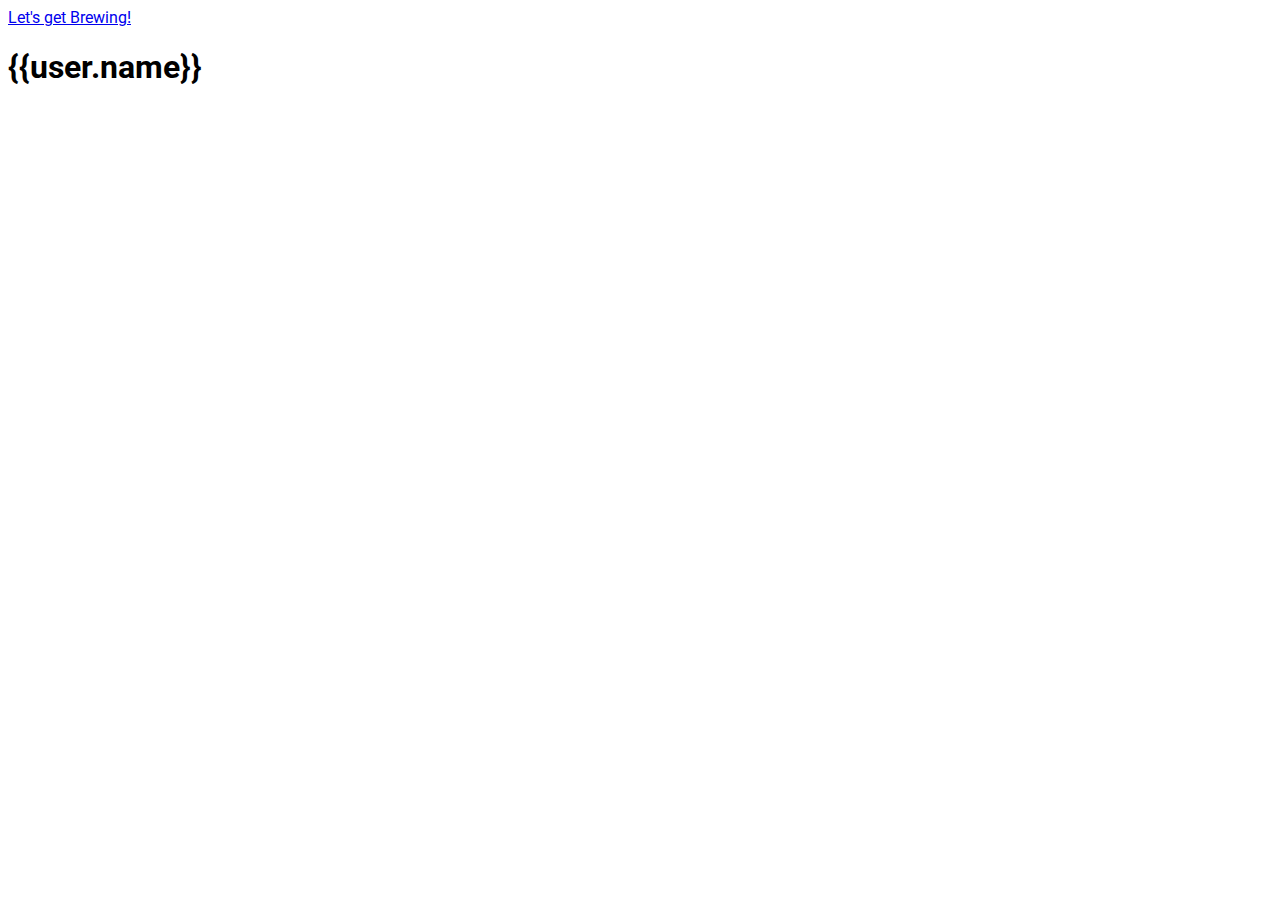
==== index.html @ b71c90e2 "Finally adding my project to github" ====
<!doctype html>
<html ng-app="myApp">
  <head>
    <meta name="viewport" content="width=device-width, initial-scale=1, user-scalable=no" >

    <!-- Don't think I need for app! -->
    <link href='http://fonts.googleapis.com/css?family=Roboto:400,100,700,400italic,500italic' rel='stylesheet' type='text/css'>


    <!-- <link rel="stylesheet" href="css/style.css"> -->
    
    <style>
      body {
        font-family: 'Roboto', sans-serif;
      }
      .toggle {
        position: relative;
        float: left;
        width: 100%;
      }  
        
       .toggle span {
          position: relative;
          float: left;
          width: 80%;
        }
        .toggle p {
          position: relative;
          float: right;
          width: 20%;
          max-width: 150px;
          background: #222;
          color: #fff;
          height: 25px;
          margin-top: 0;
        }
        .toggle p span {
            width: 49%;
            text-align: center;
            text-transform: uppercase;
            margin-top: 2px;
            z-index: 1;
        }
      a.slide {
        width: 49%;
        background: #ccc;
        height: 21px;
        top: 2px;
        position: absolute;
        left: 1%;
        transition: all 0.1s ease-in;
      }
        
      input[type=checkbox] {
        display: none;
      }
        
      input[type=checkbox]:checked ~ p a.slide {
        left: 50%;
        position: absolute;
        transition: all 0.1s ease-in;
        background: #2fa8d5;
      }
          
      .rounded {
        -webkit-border-radius: 2px;
        border-radius: 2px;
      }

/*
 The list-enter prefix is the event name that you
 have provided within the ngAnimate attribute.
*/
.list-enter-setup, .list-leave-setup {
 -webkit-transition: 0.25s linear opacity; /* Safari/Chrome */
 -moz-transition: .25s linear opacity; /* Firefox */
 -ms-transition: .25s linear opacity; /* IE10 */
 -o-transition: .25s linear opacity; /* Opera */
 transition: 0.25s linear opacity; /* Future Browsers */
 /* The animation preparation code */
}
 
.list-enter-setup {
 opacity: 0;
}


.list-enter-start {
  opacity: 1;
}

.list-leave-setup {
  opacity: 1;
}

.list-leave-start {
  opacity: 0;
}





    #suggest {
      background: #ccc;
      list-style-type: none;
      position: relative;
      float: left;
      width: 100%;
    }
    
    #suggest li {
      height: 20px;
      background: lime;
      overflow: hidden;
    }
    

    </style>
    
    <script src="http://code.angularjs.org/1.1.4/angular.min.js"></script>
    <!--<script src="js/angular.min.js"></script>-->
    <script src="js/form-test2.js"></script>
  </head>
  <body>
    <a href="#/timer">Let's get Brewing!</a>
    <div ng-controller="FormCtrl">
    
      <header>
        <h1>{{user.name}}</h1>
      </header>
      
      <div ng-view></div>
      
      
    </div>
  </body>
</html>
---- css/style.css ----
article,aside,details,figcaption,figure,footer,header,hgroup,nav,section{display:block}audio,canvas,video{display:inline-block;*display:inline;*zoom:1}audio:not([controls]){display:none}[hidden]{display:none}html{font-size:100%;overflow-y:scroll;-webkit-text-size-adjust:100%;-ms-text-size-adjust:100%}body{margin:0}body,button,input,select,textarea{font-family:sans-serif}a:focus{outline:thin dotted}a:hover,a:active{outline:0}h1{font-size:2em}abbr[title]{border-bottom:1px dotted}b,strong{font-weight:bold}blockquote{margin:1em 40px}dfn{font-style:italic}mark{background:#ff0;color:#000}pre,code,kbd,samp{font-family:monospace,serif;_font-family:"courier new",monospace;font-size:1em}pre{white-space:pre;white-space:pre-wrap;word-wrap:break-word}q{quotes:none}q:before,q:after{content:"";content:none}small{font-size:75%}sub,sup{font-size:75%;line-height:0;position:relative;vertical-align:baseline}sup{top:-0.5em}sub{bottom:-0.25em}ul,ol{margin-left:0;padding:0 0 0 40px}dd{margin:0 0 0 40px}nav ul,nav ol{list-style:none;list-style-image:none}img{border:0;-ms-interpolation-mode:bicubic}svg:not(:root){overflow:hidden}figure{margin:0}form{margin:0}fieldset{border:1px solid silver;margin:0 2px;padding:0.35em 0.625em 0.75em}legend{border:0;*margin-left:-7px}button,input,select,textarea{font-size:100%;margin:0;vertical-align:baseline;*vertical-align:middle}button,input{line-height:normal}button,input[type="button"],input[type="reset"],input[type="submit"]{cursor:pointer;-webkit-appearance:button;*overflow:visible}input[type="checkbox"],input[type="radio"]{box-sizing:border-box;padding:0}input[type="search"]{-webkit-appearance:textfield;-moz-box-sizing:content-box;-webkit-box-sizing:content-box;box-sizing:content-box}input[type="search"]::-webkit-search-decoration{-webkit-appearance:none}button::-moz-focus-inner,input::-moz-focus-inner{border:0;padding:0}textarea{overflow:auto;vertical-align:top}table{border-collapse:collapse;border-spacing:0}.holo-field{position:relative;float:left;clear:both;width:100%}.holo-field:before{content:"\00a0";position:absolute;border-left:1px solid #786c5b;bottom:20px;height:10px}.holo-field:after{content:"\00a0";position:absolute;border-right:1px solid #786c5b;bottom:20px;right:0;height:10px}form{padding:0 15px;font-size:16px;font-size:16sp}label{color:#eee;position:relative;float:left;clear:both;width:100%}input{width:100%;padding:5px;border:none;background:#3d2d23;color:#fff;border-bottom:1px solid #786c5b;z-index:1;margin-bottom:20px}input:focus{border:1px solid #786c5b}input[type='range']{-webkit-appearance:none;background-color:#786c5b;height:1px;padding:0;position:relative;float:left;border-bottom:none}input[type='range']::-webkit-slider-thumb{-webkit-appearance:none !important;height:20px;width:20px;-webkit-border-radius:10px;border-radius:10px;background:#ffc90e;border:2px solid #fffddb}button{padding:10px;color:#3d2d23;background:#fffddb;border:none}button:active{background:#786c5b}.boilTime{position:relative;float:left;color:#ffc90e;width:100%;text-align:center;font-size:150px;font-weight:100}*{-moz-box-sizing:border-box;-webkit-box-sizing:border-box;box-sizing:border-box}body{background:#3d2d23;font-family:"Roboto",sans-serif;font-weight:400}header{background:#786c5b;border-bottom:2px solid #a1988d;height:40px;width:100%;margin-top:0;position:relative;float:left}header h1{text-align:center;font-size:32sp;margin-top:0;font-weight:normal;color:#3d2d23}
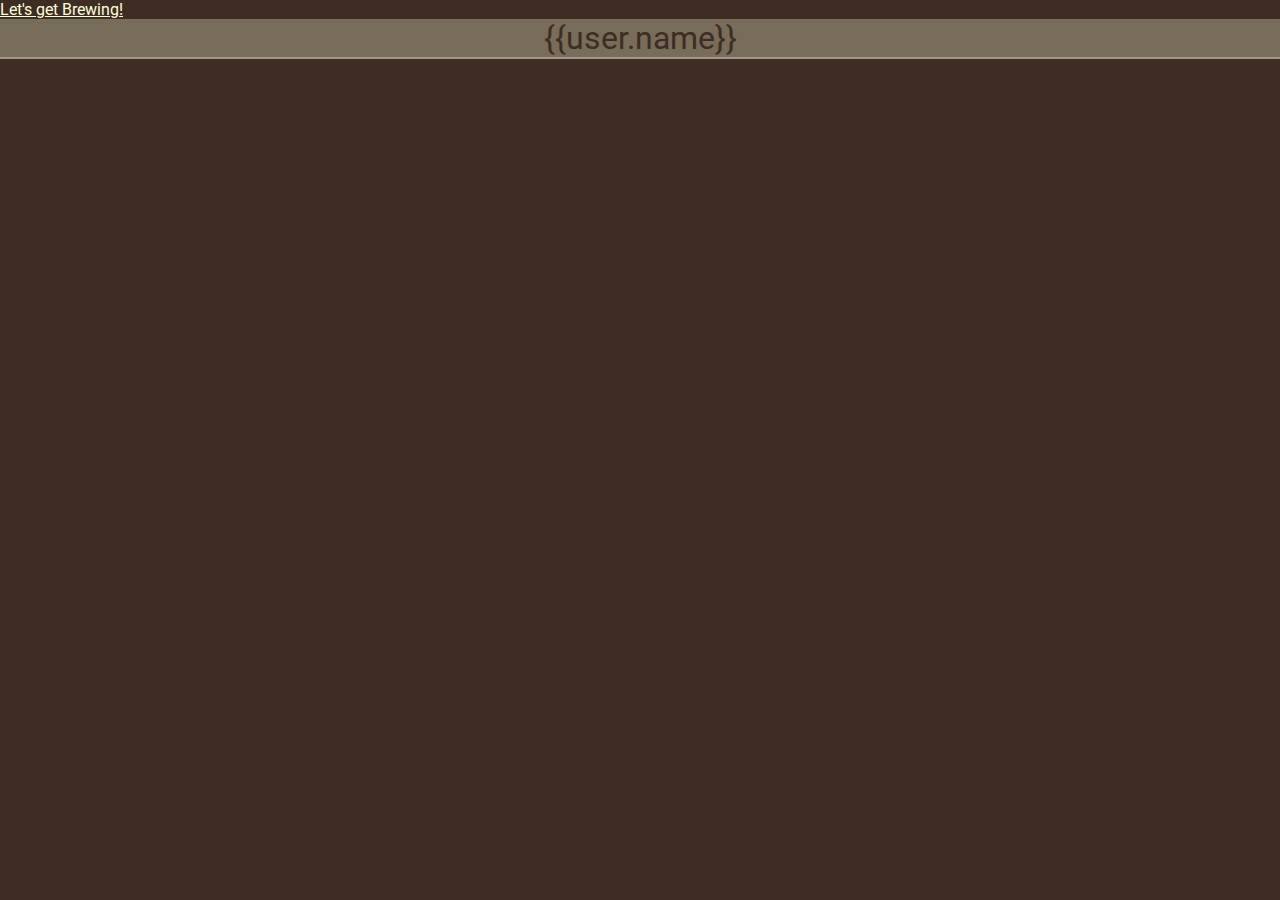
==== commit 1cac5832: "Cleaning up House" ====
--- a/index.html
+++ b/index.html
@@ -1,126 +1,18 @@
 <!doctype html>
-<html ng-app="myApp">
+<html ng-app="brewTimer">
   <head>
+    <title>Brewday Timer</title>
     <meta name="viewport" content="width=device-width, initial-scale=1, user-scalable=no" >
 
     <!-- Don't think I need for app! -->
     <link href='http://fonts.googleapis.com/css?family=Roboto:400,100,700,400italic,500italic' rel='stylesheet' type='text/css'>
 
 
-    <!-- <link rel="stylesheet" href="css/style.css"> -->
-    
-    <style>
-      body {
-        font-family: 'Roboto', sans-serif;
-      }
-      .toggle {
-        position: relative;
-        float: left;
-        width: 100%;
-      }  
-        
-       .toggle span {
-          position: relative;
-          float: left;
-          width: 80%;
-        }
-        .toggle p {
-          position: relative;
-          float: right;
-          width: 20%;
-          max-width: 150px;
-          background: #222;
-          color: #fff;
-          height: 25px;
-          margin-top: 0;
-        }
-        .toggle p span {
-            width: 49%;
-            text-align: center;
-            text-transform: uppercase;
-            margin-top: 2px;
-            z-index: 1;
-        }
-      a.slide {
-        width: 49%;
-        background: #ccc;
-        height: 21px;
-        top: 2px;
-        position: absolute;
-        left: 1%;
-        transition: all 0.1s ease-in;
-      }
-        
-      input[type=checkbox] {
-        display: none;
-      }
-        
-      input[type=checkbox]:checked ~ p a.slide {
-        left: 50%;
-        position: absolute;
-        transition: all 0.1s ease-in;
-        background: #2fa8d5;
-      }
-          
-      .rounded {
-        -webkit-border-radius: 2px;
-        border-radius: 2px;
-      }
-
-/*
- The list-enter prefix is the event name that you
- have provided within the ngAnimate attribute.
-*/
-.list-enter-setup, .list-leave-setup {
- -webkit-transition: 0.25s linear opacity; /* Safari/Chrome */
- -moz-transition: .25s linear opacity; /* Firefox */
- -ms-transition: .25s linear opacity; /* IE10 */
- -o-transition: .25s linear opacity; /* Opera */
- transition: 0.25s linear opacity; /* Future Browsers */
- /* The animation preparation code */
-}
- 
-.list-enter-setup {
- opacity: 0;
-}
-
-
-.list-enter-start {
-  opacity: 1;
-}
-
-.list-leave-setup {
-  opacity: 1;
-}
-
-.list-leave-start {
-  opacity: 0;
-}
-
-
-
-
-
-    #suggest {
-      background: #ccc;
-      list-style-type: none;
-      position: relative;
-      float: left;
-      width: 100%;
-    }
-    
-    #suggest li {
-      height: 20px;
-      background: lime;
-      overflow: hidden;
-    }
-    
-
-    </style>
+    <link rel="stylesheet" href="css/style.css">
     
     <script src="http://code.angularjs.org/1.1.4/angular.min.js"></script>
     <!--<script src="js/angular.min.js"></script>-->
-    <script src="js/form-test2.js"></script>
+    <script src="js/brewTimer.js"></script>
   </head>
   <body>
     <a href="#/timer">Let's get Brewing!</a>
--- a/css/style.css
+++ b/css/style.css
@@ -1 +1 @@
-article,aside,details,figcaption,figure,footer,header,hgroup,nav,section{display:block}audio,canvas,video{display:inline-block;*display:inline;*zoom:1}audio:not([controls]){display:none}[hidden]{display:none}html{font-size:100%;overflow-y:scroll;-webkit-text-size-adjust:100%;-ms-text-size-adjust:100%}body{margin:0}body,button,input,select,textarea{font-family:sans-serif}a:focus{outline:thin dotted}a:hover,a:active{outline:0}h1{font-size:2em}abbr[title]{border-bottom:1px dotted}b,strong{font-weight:bold}blockquote{margin:1em 40px}dfn{font-style:italic}mark{background:#ff0;color:#000}pre,code,kbd,samp{font-family:monospace,serif;_font-family:"courier new",monospace;font-size:1em}pre{white-space:pre;white-space:pre-wrap;word-wrap:break-word}q{quotes:none}q:before,q:after{content:"";content:none}small{font-size:75%}sub,sup{font-size:75%;line-height:0;position:relative;vertical-align:baseline}sup{top:-0.5em}sub{bottom:-0.25em}ul,ol{margin-left:0;padding:0 0 0 40px}dd{margin:0 0 0 40px}nav ul,nav ol{list-style:none;list-style-image:none}img{border:0;-ms-interpolation-mode:bicubic}svg:not(:root){overflow:hidden}figure{margin:0}form{margin:0}fieldset{border:1px solid silver;margin:0 2px;padding:0.35em 0.625em 0.75em}legend{border:0;*margin-left:-7px}button,input,select,textarea{font-size:100%;margin:0;vertical-align:baseline;*vertical-align:middle}button,input{line-height:normal}button,input[type="button"],input[type="reset"],input[type="submit"]{cursor:pointer;-webkit-appearance:button;*overflow:visible}input[type="checkbox"],input[type="radio"]{box-sizing:border-box;padding:0}input[type="search"]{-webkit-appearance:textfield;-moz-box-sizing:content-box;-webkit-box-sizing:content-box;box-sizing:content-box}input[type="search"]::-webkit-search-decoration{-webkit-appearance:none}button::-moz-focus-inner,input::-moz-focus-inner{border:0;padding:0}textarea{overflow:auto;vertical-align:top}table{border-collapse:collapse;border-spacing:0}.holo-field{position:relative;float:left;clear:both;width:100%}.holo-field:before{content:"\00a0";position:absolute;border-left:1px solid #786c5b;bottom:20px;height:10px}.holo-field:after{content:"\00a0";position:absolute;border-right:1px solid #786c5b;bottom:20px;right:0;height:10px}form{padding:0 15px;font-size:16px;font-size:16sp}label{color:#eee;position:relative;float:left;clear:both;width:100%}input{width:100%;padding:5px;border:none;background:#3d2d23;color:#fff;border-bottom:1px solid #786c5b;z-index:1;margin-bottom:20px}input:focus{border:1px solid #786c5b}input[type='range']{-webkit-appearance:none;background-color:#786c5b;height:1px;padding:0;position:relative;float:left;border-bottom:none}input[type='range']::-webkit-slider-thumb{-webkit-appearance:none !important;height:20px;width:20px;-webkit-border-radius:10px;border-radius:10px;background:#ffc90e;border:2px solid #fffddb}button{padding:10px;color:#3d2d23;background:#fffddb;border:none}button:active{background:#786c5b}.boilTime{position:relative;float:left;color:#ffc90e;width:100%;text-align:center;font-size:150px;font-weight:100}*{-moz-box-sizing:border-box;-webkit-box-sizing:border-box;box-sizing:border-box}body{background:#3d2d23;font-family:"Roboto",sans-serif;font-weight:400}header{background:#786c5b;border-bottom:2px solid #a1988d;height:40px;width:100%;margin-top:0;position:relative;float:left}header h1{text-align:center;font-size:32sp;margin-top:0;font-weight:normal;color:#3d2d23}
+article,aside,details,figcaption,figure,footer,header,hgroup,nav,section{display:block}audio,canvas,video{display:inline-block;*display:inline;*zoom:1}audio:not([controls]){display:none}[hidden]{display:none}html{font-size:100%;overflow-y:scroll;-webkit-text-size-adjust:100%;-ms-text-size-adjust:100%}body{margin:0}body,button,input,select,textarea{font-family:sans-serif}a:focus{outline:thin dotted}a:hover,a:active{outline:0}h1{font-size:2em}abbr[title]{border-bottom:1px dotted}b,strong{font-weight:bold}blockquote{margin:1em 40px}dfn{font-style:italic}mark{background:#ff0;color:#000}pre,code,kbd,samp{font-family:monospace,serif;_font-family:"courier new",monospace;font-size:1em}pre{white-space:pre;white-space:pre-wrap;word-wrap:break-word}q{quotes:none}q:before,q:after{content:"";content:none}small{font-size:75%}sub,sup{font-size:75%;line-height:0;position:relative;vertical-align:baseline}sup{top:-0.5em}sub{bottom:-0.25em}ul,ol{margin-left:0;padding:0 0 0 40px}dd{margin:0 0 0 40px}nav ul,nav ol{list-style:none;list-style-image:none}img{border:0;-ms-interpolation-mode:bicubic}svg:not(:root){overflow:hidden}figure{margin:0}form{margin:0}fieldset{border:1px solid silver;margin:0 2px;padding:0.35em 0.625em 0.75em}legend{border:0;*margin-left:-7px}button,input,select,textarea{font-size:100%;margin:0;vertical-align:baseline;*vertical-align:middle}button,input{line-height:normal}button,input[type="button"],input[type="reset"],input[type="submit"]{cursor:pointer;-webkit-appearance:button;*overflow:visible}input[type="checkbox"],input[type="radio"]{box-sizing:border-box;padding:0}input[type="search"]{-webkit-appearance:textfield;-moz-box-sizing:content-box;-webkit-box-sizing:content-box;box-sizing:content-box}input[type="search"]::-webkit-search-decoration{-webkit-appearance:none}button::-moz-focus-inner,input::-moz-focus-inner{border:0;padding:0}textarea{overflow:auto;vertical-align:top}table{border-collapse:collapse;border-spacing:0}.holo-field{position:relative;float:left;clear:both;width:100%}.holo-field:before{content:"\00a0";position:absolute;border-left:1px solid #786c5b;bottom:20px;height:10px}.holo-field:after{content:"\00a0";position:absolute;border-right:1px solid #786c5b;bottom:20px;right:0;height:10px}form{padding:0 15px;font-size:16px;font-size:16sp}label{color:#eee;position:relative;float:left;clear:both;width:100%}input{width:100%;padding:5px;border:none;background:#3d2d23;color:#fff;border-bottom:1px solid #786c5b;z-index:1;margin-bottom:20px}input:focus{border:1px solid #786c5b}input[type='range']{-webkit-appearance:none;background-color:#786c5b;height:1px;padding:0;position:relative;float:left;border-bottom:none}input[type='range']::-webkit-slider-thumb{-webkit-appearance:none !important;height:20px;width:20px;-webkit-border-radius:10px;border-radius:10px;background:#ffc90e;border:2px solid #fffddb}button{padding:10px;color:#3d2d23;background:#fffddb;border:none}button:active{background:#786c5b}.toggle{position:relative;float:left;width:100%}.toggle span{position:relative;float:left;width:80%}.toggle p{position:relative;float:right;width:20%;max-width:150px;background:#222;color:#fff;height:25px;margin-top:0}.toggle p span{width:49%;text-align:center;text-transform:uppercase;margin-top:2px;z-index:1}a.slide{width:49%;background:#ccc;height:21px;top:2px;position:absolute;left:1%;transition:all 0.1s ease-in;-webkit-transition:all 0.1s ease-in}input[type=checkbox]{display:none}input[type=checkbox]:checked ~ p a.slide{left:50%;position:absolute;-webkit-transition:all 0.1s ease-in;transition:all 0.1s ease-in;background:#ffc90e}.list-enter-setup,.list-leave-setup{-webkit-transition:0.25s linear opacity;transition:0.25s linear opacity;opacity:0}.list-enter-start,.list-leave-setup{opacity:1}.list-leave-start{opacity:0}.suggest{background:#ccc;position:relative;float:left;width:100%}.suggest li{height:20px;background:lime;overflow:hidden}.boilTime{position:relative;float:left;color:#ffc90e;width:100%;text-align:center;font-size:150px;font-weight:100}*{-moz-box-sizing:border-box;-webkit-box-sizing:border-box;box-sizing:border-box}html{background:#3d2d23}body{background:#3d2d23;font-family:"Roboto",sans-serif;font-weight:400}header{background:#786c5b;border-bottom:2px solid #a1988d;height:40px;width:100%;margin-top:0;position:relative;float:left}header h1{text-align:center;font-size:32px;margin-top:0;font-weight:normal;color:#3d2d23}.rounded{-webkit-border-radius:2px;border-radius:2px}a{color:#fffddb}a:visited{color:#fffddb}
